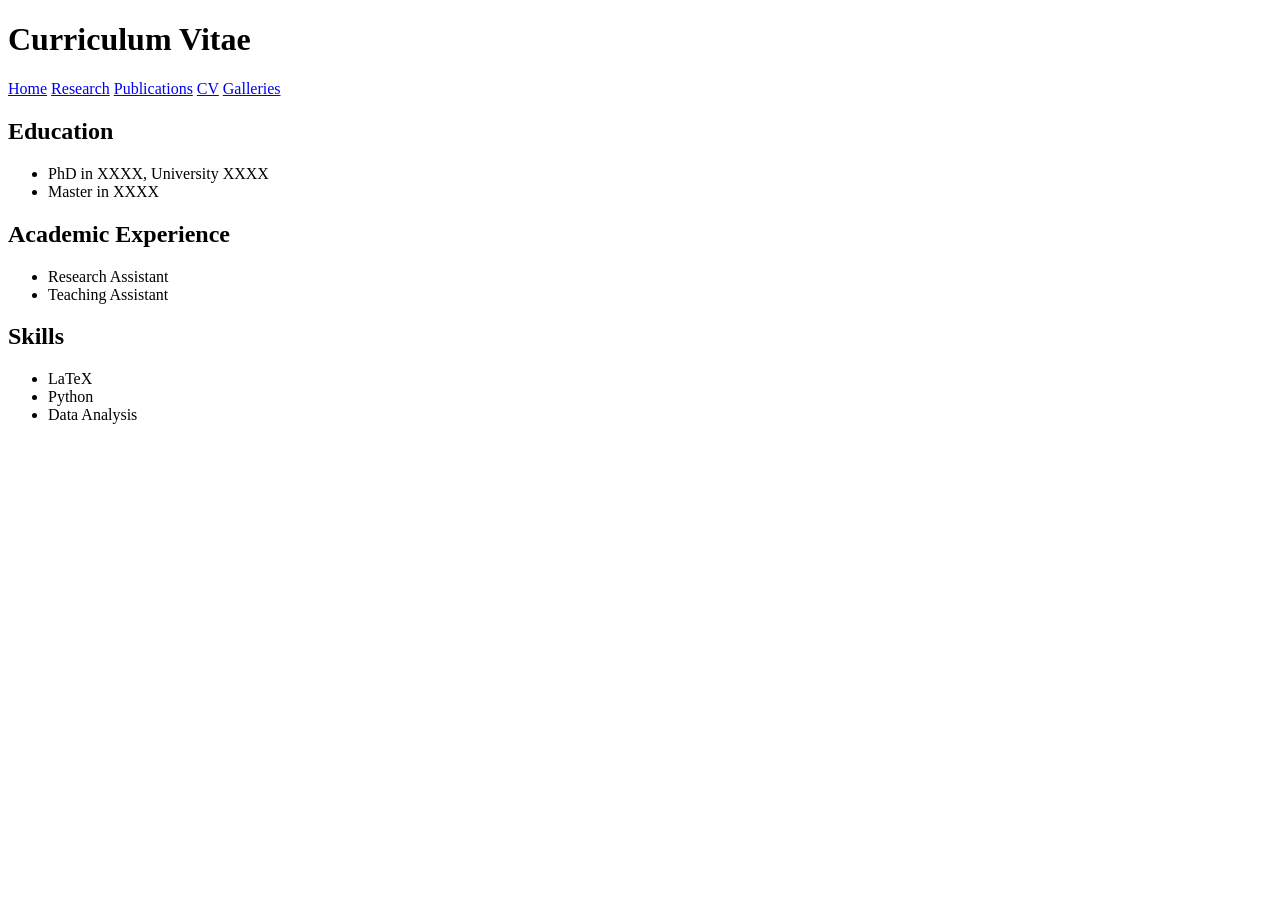
==== cv.html @ 6e46a52d "Create initial CV HTML structure" ====
<!DOCTYPE html>
<html>
<head>
<meta charset="UTF-8">
<title>CV</title>
<link rel="stylesheet" href="style.css">
</head>

<body>

<header>
<h1>Curriculum Vitae</h1>
<nav>
<a href="index.html">Home</a>
<a href="research.html">Research</a>
<a href="publications.html">Publications</a>
<a href="cv.html">CV</a>
<a href="gallery.html">Galleries</a>
</nav>
</header>

<main>

<h2>Education</h2>
<ul>
<li>PhD in XXXX, University XXXX</li>
<li>Master in XXXX</li>
</ul>

<h2>Academic Experience</h2>
<ul>
<li>Research Assistant</li>
<li>Teaching Assistant</li>
</ul>

<h2>Skills</h2>
<ul>
<li>LaTeX</li>
<li>Python</li>
<li>Data Analysis</li>
</ul>

</main>

</body>
</html>
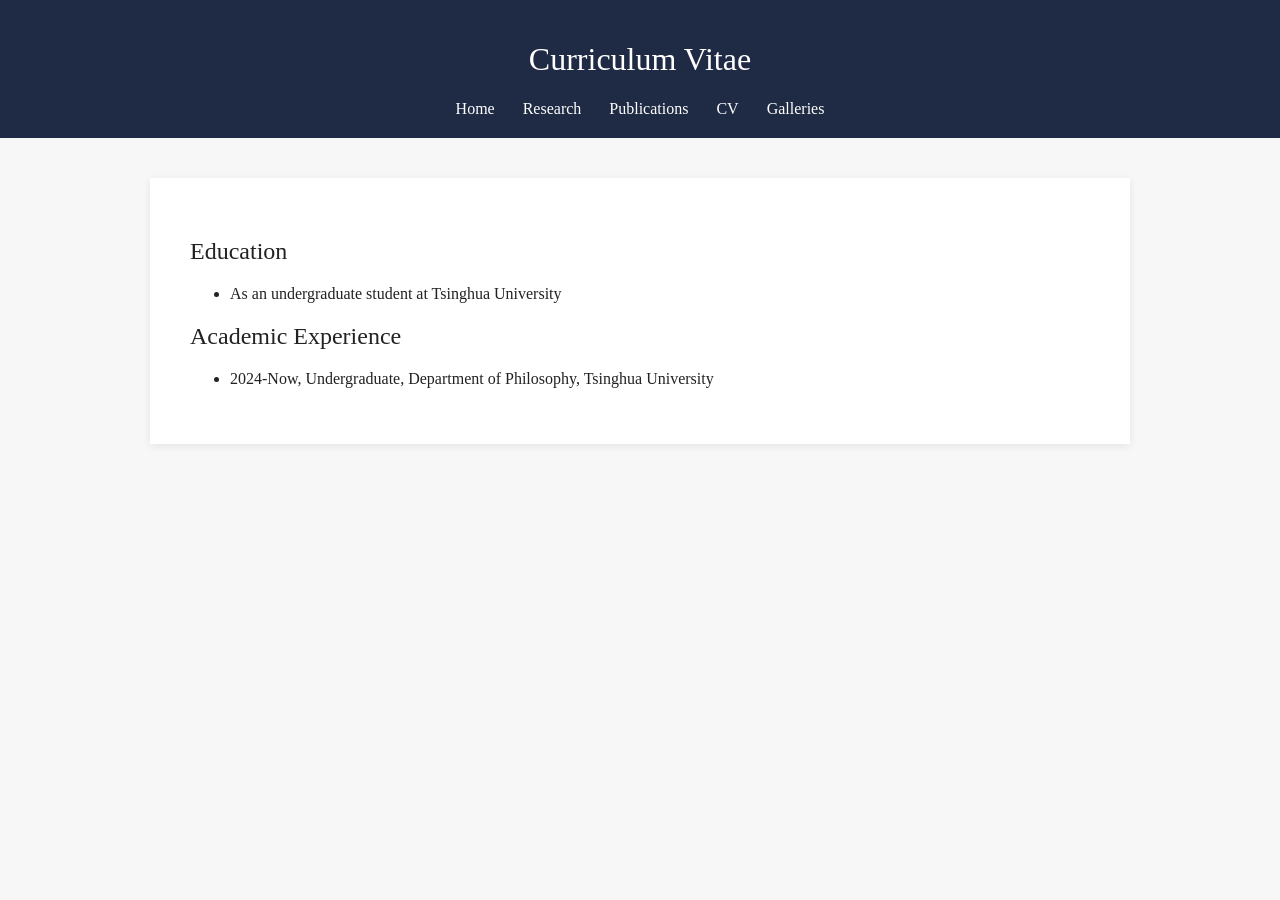
==== commit 212a2932: "Update cv.html" ====
--- a/cv.html
+++ b/cv.html
@@ -23,21 +23,12 @@
 
 <h2>Education</h2>
 <ul>
-<li>PhD in XXXX, University XXXX</li>
-<li>Master in XXXX</li>
+<li>As an undergraduate student at Tsinghua University</li>
 </ul>
 
 <h2>Academic Experience</h2>
 <ul>
-<li>Research Assistant</li>
-<li>Teaching Assistant</li>
-</ul>
-
-<h2>Skills</h2>
-<ul>
-<li>LaTeX</li>
-<li>Python</li>
-<li>Data Analysis</li>
+<li>2024-Now, Undergraduate, Department of Philosophy, Tsinghua University</li>
 </ul>
 
 </main>
--- a/style.css
+++ b/style.css
@@ -0,0 +1,57 @@
+body {
+font-family: Georgia, serif;
+margin: 0;
+background: #f7f7f7;
+color: #222;
+}
+
+header {
+background: #1f2a44;
+color: white;
+padding: 20px;
+text-align: center;
+}
+
+nav {
+margin-top: 10px;
+}
+
+nav a {
+margin: 0 12px;
+color: white;
+text-decoration: none;
+font-weight: 500;
+}
+
+nav a:hover {
+text-decoration: underline;
+}
+
+main {
+max-width: 900px;
+margin: 40px auto;
+background: white;
+padding: 40px;
+box-shadow: 0 2px 8px rgba(0,0,0,0.08);
+}
+
+h1, h2 {
+font-weight: normal;
+}
+
+.gallery {
+display: grid;
+grid-template-columns: repeat(3, 1fr);
+gap: 15px;
+}
+
+.gallery img {
+width: 100%;
+border-radius: 6px;
+}
+
+footer {
+text-align: center;
+padding: 20px;
+color: #666;
+}
